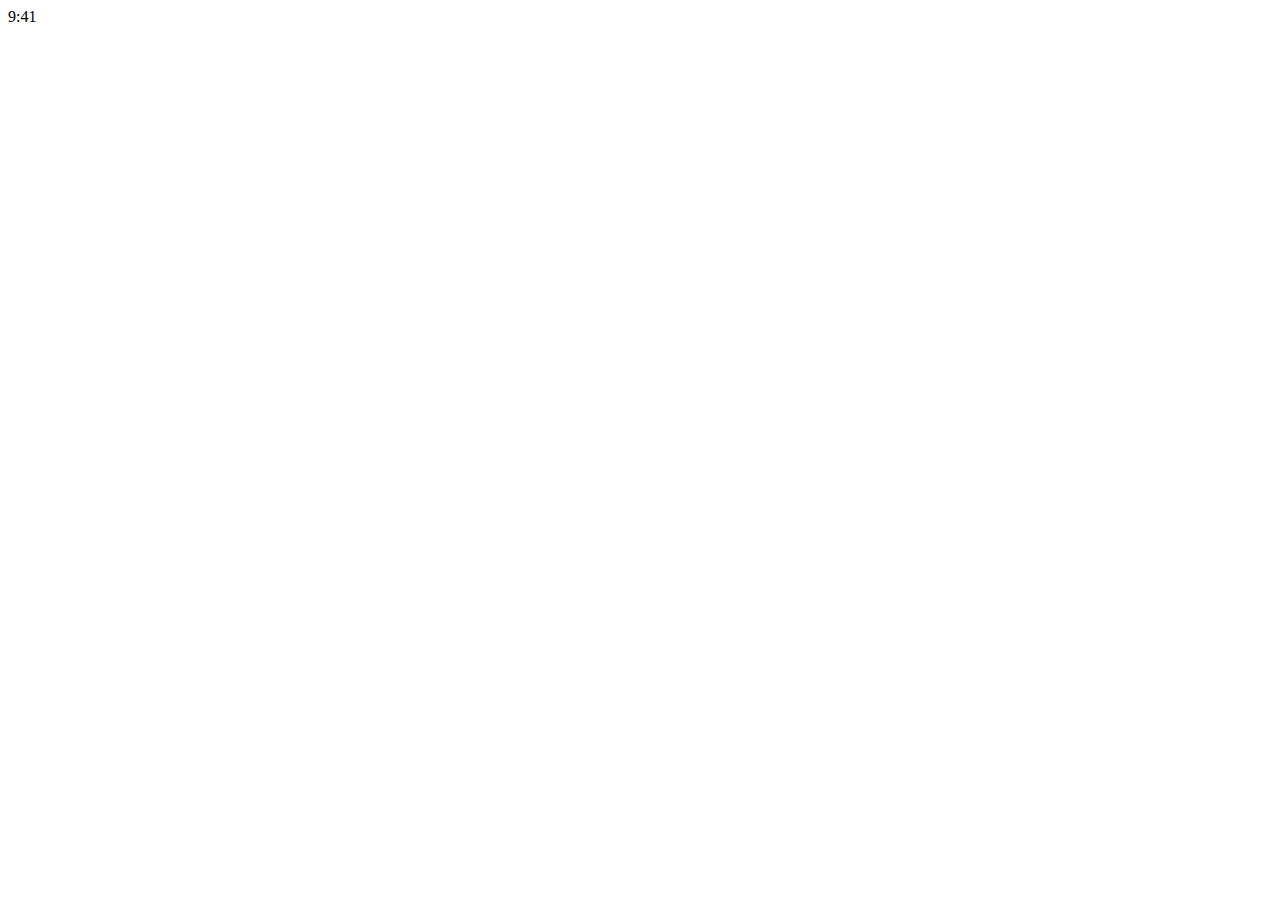
==== index.html @ 4566f962 "✨feat : 로그인 페이지 헤더 구현 완료" ====
<!DOCTYPE html>
<html lang="en">
  <head>
    <meta charset="UTF-8" />
    <meta name="viewport" content="width=device-width, initial-scale=1.0" />
    <title>Document</title>
  </head>
  <link rel="stylesheet" href="./css/reset.css" />
  <link rel="stylesheet" href="./css/login.css" />
  <link rel="stylesheet" href="./css/status_bar.css" />
  <script
    src="https://kit.fontawesome.com/59e310e089.js"
    crossorigin="anonymous"
  ></script>
  <body class="main_Div">
    <header>
      <div class="status_bar">
        <span>9:41</span>
        <div>
          <i class="fa-solid fa-signal"></i>
          <i class="fa-solid fa-wifi"></i>
          <i class="fa-sharp fa-solid fa-battery-full"></i>
        </div>
      </div>
      <div class="prev_icon_div">
        <a href="index.html"
          ><i class="fa-solid fa-chevron-left prev_icon"></i
        ></a>
      </div>
    </header>
  </body>
</html>
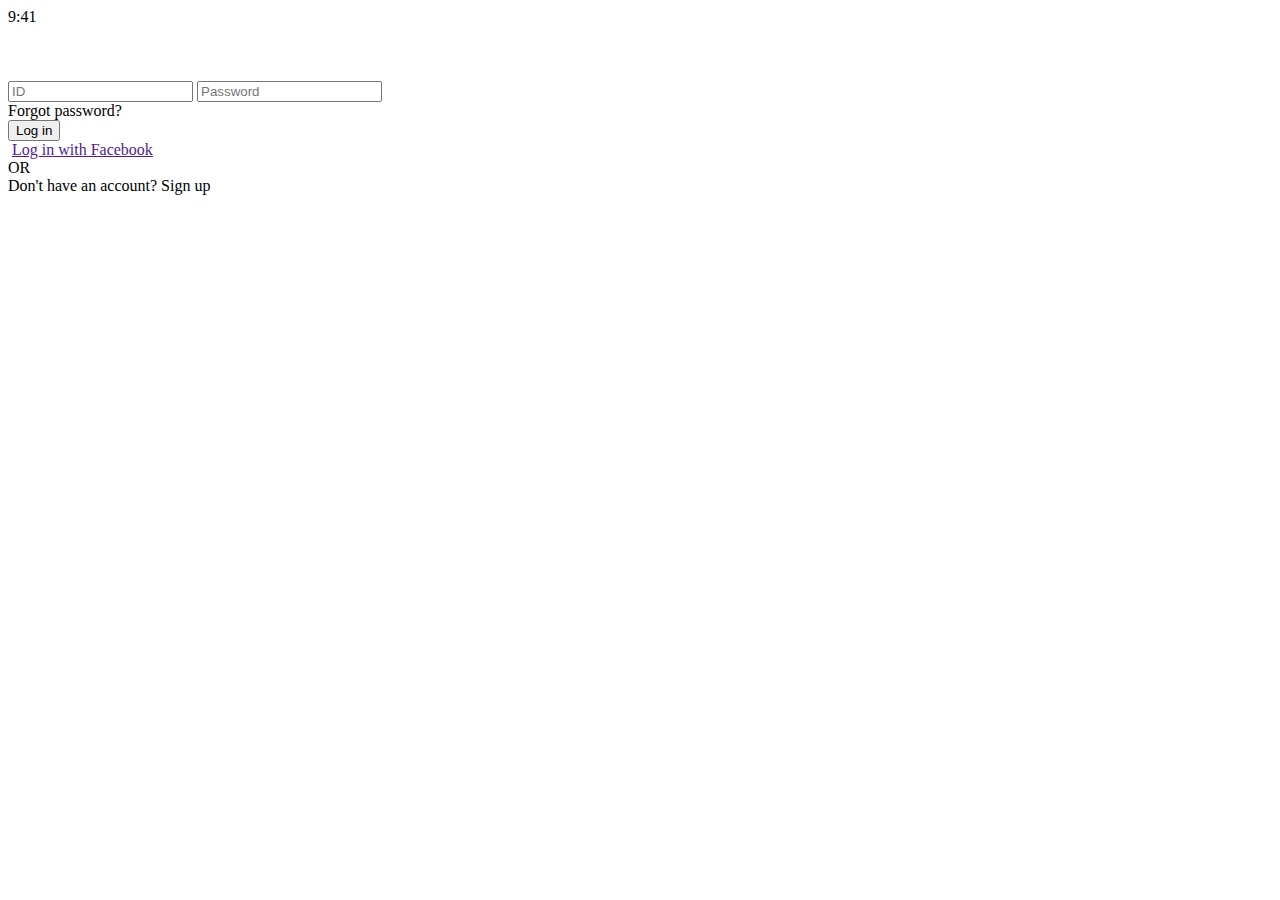
==== commit 45703d80: "✨feat : 로그인 페이지 바디 부분  구현 완료" ====
--- a/index.html
+++ b/index.html
@@ -28,5 +28,43 @@
         ></a>
       </div>
     </header>
+    <section class="main_page">
+      <i
+        data-visualcompletion="css-img"
+        aria-label="Instagram"
+        class="Instagram_text"
+        role="img"
+        style="
+          background-image: url('https://static.cdninstagram.com/rsrc.php/v3/yM/r/8n91YnfPq0s.png');
+          background-position: 0px -52px;
+          background-size: auto;
+          width: 175px;
+          height: 51px;
+          background-repeat: no-repeat;
+          display: inline-block;
+        "
+      ></i>
+      <form action="main.html" class="main-page-form">
+        <div class="main_page_profile">
+          <input type="text" placeholder="ID" class="login_input" />
+          <input type="password" placeholder="Password" class="login_input" />
+          <div class="forgot_pw"><span>Forgot password?</span></div>
+        </div>
+        <button class="login_btn">Log in</button>
+      </form>
+      <div class="main_page_profile_fb">
+        <img src="./img/facebook.png" alt="" />
+        <a class="login_btn_text" href=""><span>Log in with Facebook</span></a>
+      </div>
+      <div class="OR_line_div">
+        <div class="OR_line"></div>
+        <span>OR</span>
+        <div class="OR_line"></div>
+      </div>
+      <div class="main_page_profile_footer">
+        <span class="search_account">Don't have an account?</span>
+        <span class="sign_btn">Sign up</span>
+      </div>
+    </section>
   </body>
 </html>
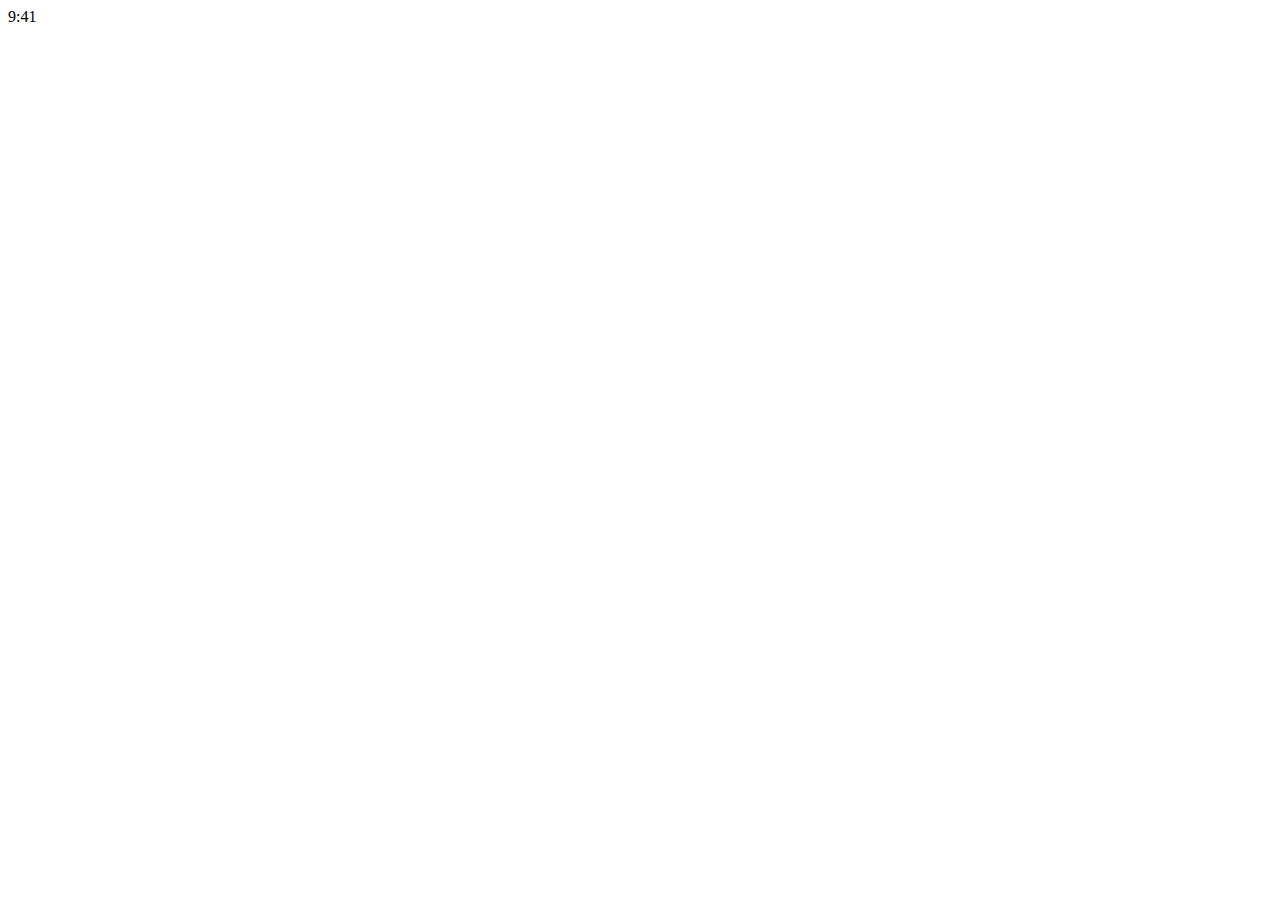
==== commit 536248ae: "✨feat : 상태바 구현 완료" ====
--- a/index.html
+++ b/index.html
@@ -13,58 +13,13 @@
     crossorigin="anonymous"
   ></script>
   <body class="main_Div">
-    <header>
-      <div class="status_bar">
-        <span>9:41</span>
-        <div>
-          <i class="fa-solid fa-signal"></i>
-          <i class="fa-solid fa-wifi"></i>
-          <i class="fa-sharp fa-solid fa-battery-full"></i>
-        </div>
+    <div class="status_bar">
+      <span>9:41</span>
+      <div>
+        <i class="fa-solid fa-signal"></i>
+        <i class="fa-solid fa-wifi"></i>
+        <i class="fa-sharp fa-solid fa-battery-full"></i>
       </div>
-      <div class="prev_icon_div">
-        <a href="index.html"
-          ><i class="fa-solid fa-chevron-left prev_icon"></i
-        ></a>
-      </div>
-    </header>
-    <section class="main_page">
-      <i
-        data-visualcompletion="css-img"
-        aria-label="Instagram"
-        class="Instagram_text"
-        role="img"
-        style="
-          background-image: url('https://static.cdninstagram.com/rsrc.php/v3/yM/r/8n91YnfPq0s.png');
-          background-position: 0px -52px;
-          background-size: auto;
-          width: 175px;
-          height: 51px;
-          background-repeat: no-repeat;
-          display: inline-block;
-        "
-      ></i>
-      <form action="main.html" class="main-page-form">
-        <div class="main_page_profile">
-          <input type="text" placeholder="ID" class="login_input" />
-          <input type="password" placeholder="Password" class="login_input" />
-          <div class="forgot_pw"><span>Forgot password?</span></div>
-        </div>
-        <button class="login_btn">Log in</button>
-      </form>
-      <div class="main_page_profile_fb">
-        <img src="./img/facebook.png" alt="" />
-        <a class="login_btn_text" href=""><span>Log in with Facebook</span></a>
-      </div>
-      <div class="OR_line_div">
-        <div class="OR_line"></div>
-        <span>OR</span>
-        <div class="OR_line"></div>
-      </div>
-      <div class="main_page_profile_footer">
-        <span class="search_account">Don't have an account?</span>
-        <span class="sign_btn">Sign up</span>
-      </div>
-    </section>
+    </div>
   </body>
 </html>
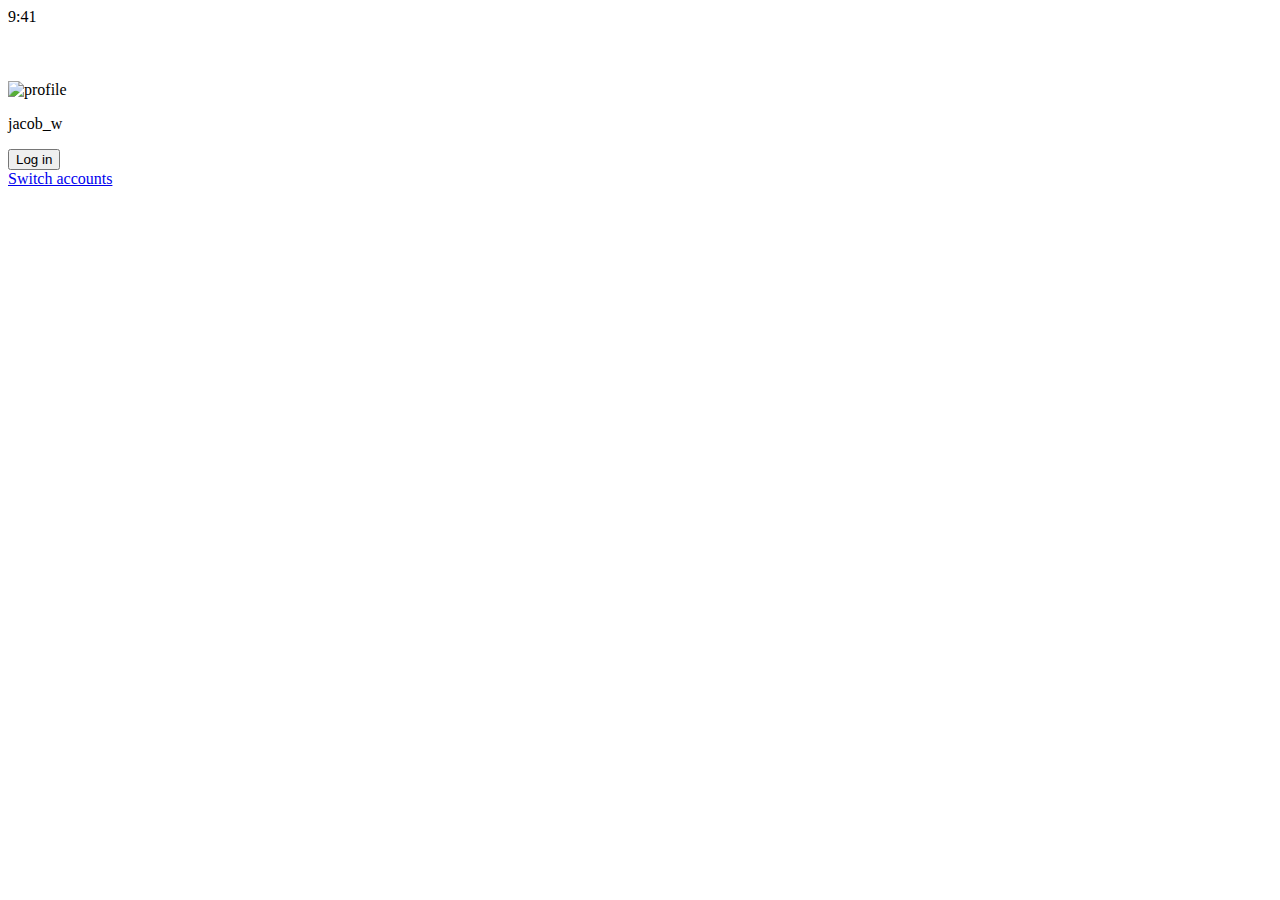
==== commit da7c3d24: "✨feat : 프로필 부분 구현 완료" ====
--- a/index.html
+++ b/index.html
@@ -21,5 +21,31 @@
         <i class="fa-sharp fa-solid fa-battery-full"></i>
       </div>
     </div>
+    <section class="main_page">
+      <i
+        data-visualcompletion="css-img"
+        aria-label="Instagram"
+        class="Instagram_text"
+        role="img"
+        style="
+          background-image: url('https://static.cdninstagram.com/rsrc.php/v3/yM/r/8n91YnfPq0s.png');
+          background-position: 0px -52px;
+          background-size: auto;
+          width: 175px;
+          height: 51px;
+          background-repeat: no-repeat;
+          display: inline-block;
+        "
+      ></i>
+      <div class="main_page_profile">
+        <img src="/Instagram-MobileWeb/img/profile.png" alt="profile" />
+        <p>jacob_w</p>
+      </div>
+      <form action="main.html" class="main-page-form">
+        <button class="login_btn">Log in</button>
+      </form>
+
+      <a class="login_btn_text" href="login.html">Switch accounts</a>
+    </section>
   </body>
 </html>
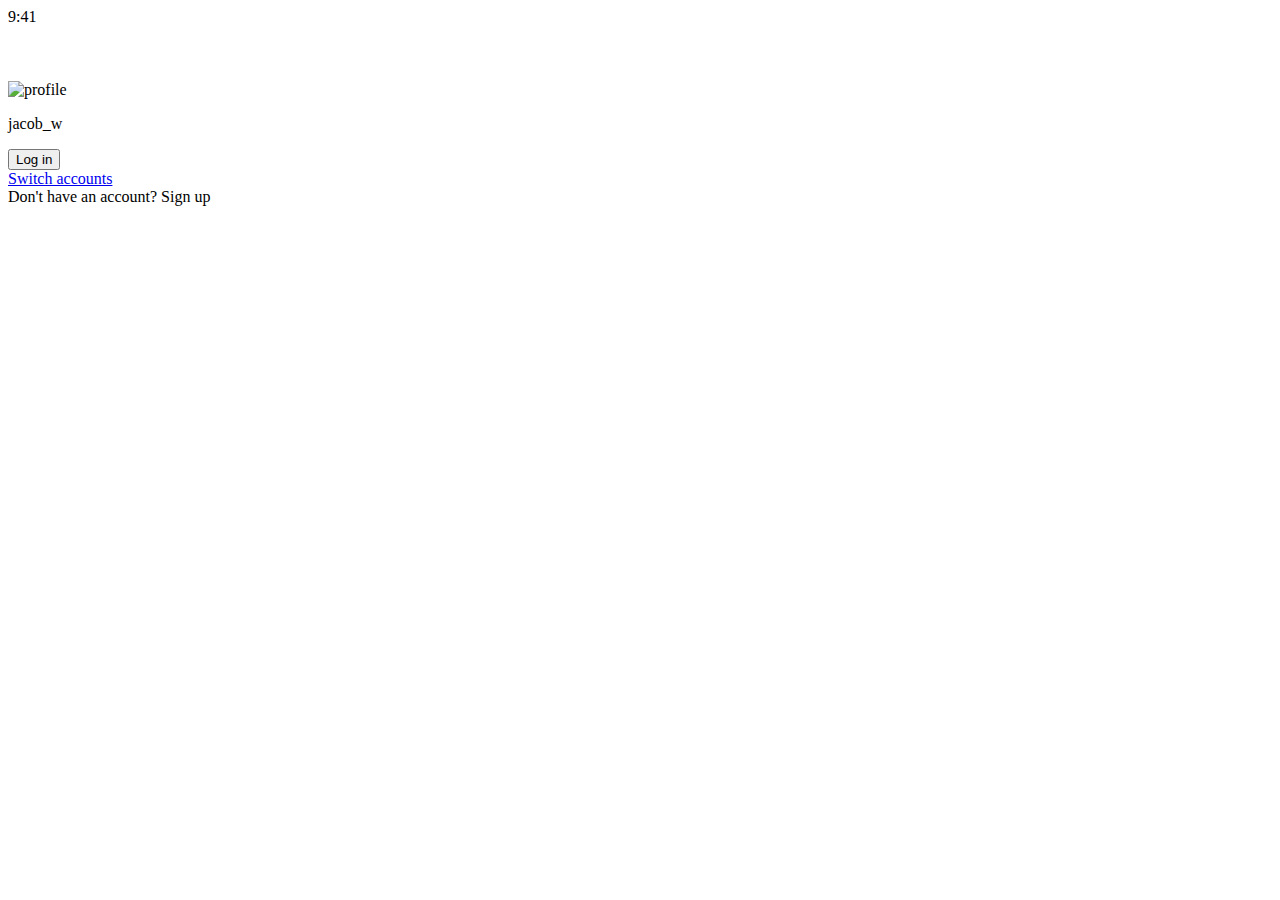
==== commit 470bbf3c: "✨feat : index페이지 footer html 구현 완료" ====
--- a/index.html
+++ b/index.html
@@ -47,5 +47,9 @@
 
       <a class="login_btn_text" href="login.html">Switch accounts</a>
     </section>
+    <footer class="main_footer">
+      <span class="search_account">Don't have an account?</span>
+      <span class="sign_btn">Sign up</span>
+    </footer>
   </body>
 </html>
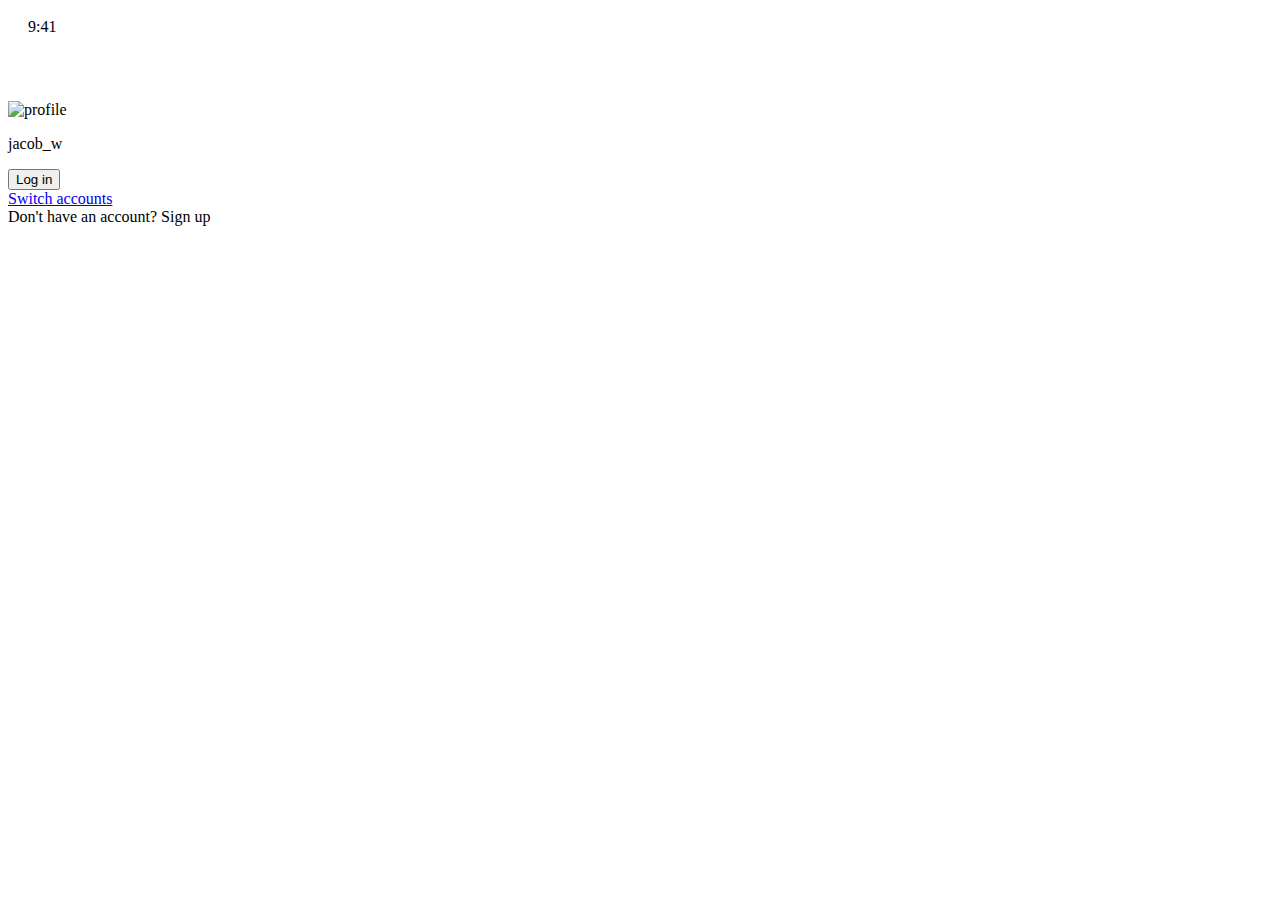
==== commit 54aec979: "✨feat : index페이지 css 구현 완료" ====
--- a/index.html
+++ b/index.html
@@ -5,8 +5,8 @@
     <meta name="viewport" content="width=device-width, initial-scale=1.0" />
     <title>Document</title>
   </head>
-  <link rel="stylesheet" href="./css/reset.css" />
-  <link rel="stylesheet" href="./css/login.css" />
+  <link rel="stylesheet" href="/Instagram-MobileWeb/css/reset.css" />
+  <link rel="stylesheet" href="/Instagram-MobileWeb/css/index.css" />
   <link rel="stylesheet" href="./css/status_bar.css" />
   <script
     src="https://kit.fontawesome.com/59e310e089.js"
--- a/css/status_bar.css
+++ b/css/status_bar.css
@@ -0,0 +1,6 @@
+.status_bar {
+  display: flex;
+  justify-content: space-between;
+  align-items: center;
+  padding: 10px 20px;
+}
